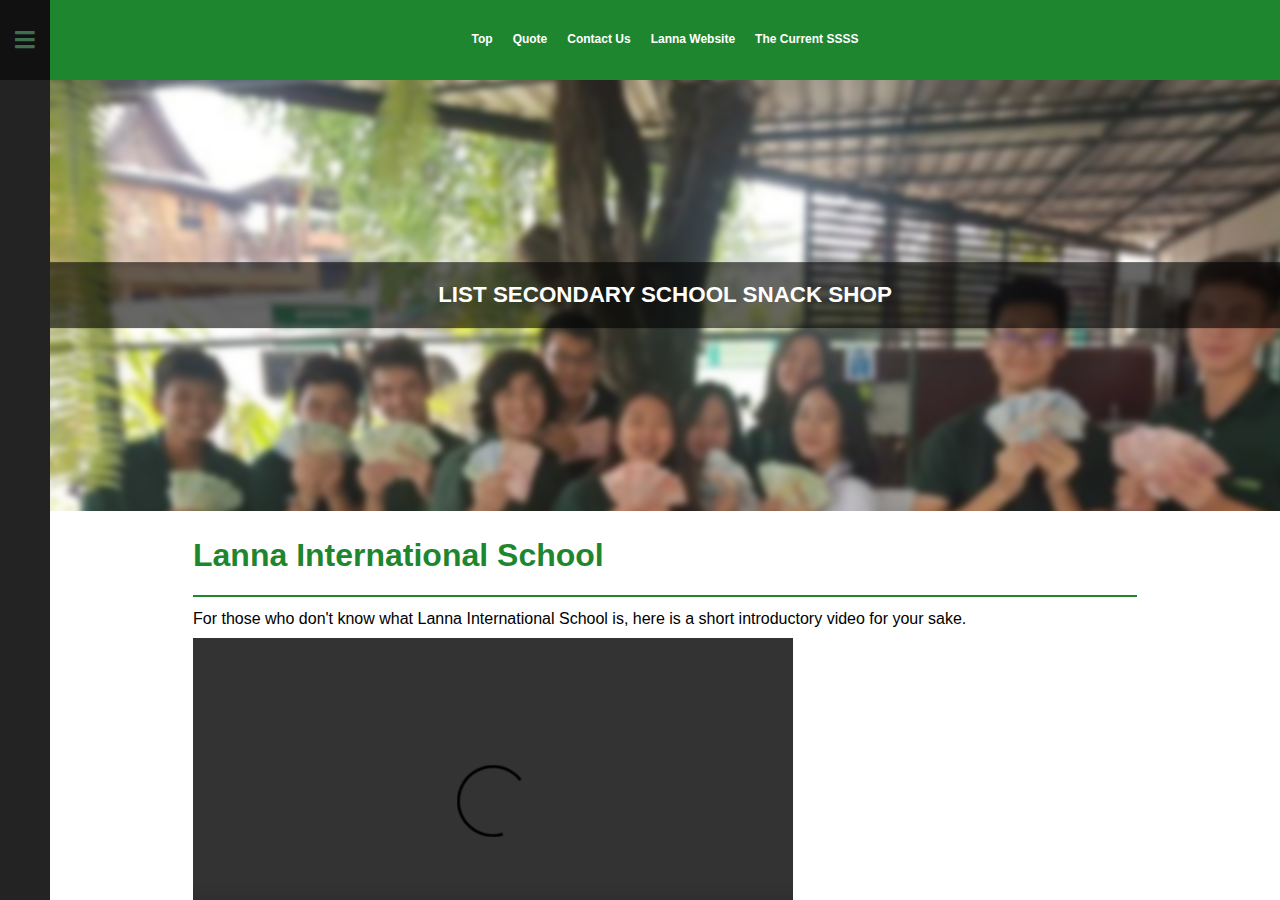
==== index.html @ a1a55ccc "Add files via upload" ====
<!DOCTYPE html>
<html lang="en-US">
    <head><link rel="stylesheet" href="normalize.css">
        <meta charset="UTF-8">
        <meta name="viewport" content="width=device-width, initial-scale=1.0">
        <link rel="stylesheet" type="text/css" href="index.css">
    </head>
    <body id="home" class="open-left">
        <div id="offcanvas-left" class="hide">
            <ul>
                <li><a href="#top" >Top </a></li>
                <li><a href="#quote" >Quote </a></li>
                <li><a href="#contact" >Contact Us </a></li>
                <li><a href="https://www.lannaist.ac.th/" >Lanna Website </a></li>
                <li><a href="current.html" >The Current SSSS </a></li>
            </ul>
        </div>
        <div class="togglebar">
            <!-- adds the class of hide to .offcanvas.left -->
            <div class="toggle" onclick="toggleLeft()">
                <i class="fa fa-bars"></i>
            </div>
        </div>
        <div class="center">
            <header>
                <nav>
                    <ul>
                        <li><a href="#top" >Top </a></li>
                        <li><a href="#quote" >Quote </a></li>
                        <li><a href="#contact" >Contact Us </a></li>
                        <li><a href="https://www.lannaist.ac.th/" >Lanna Website </a></li>
                        <li><a href="current.html" >The Current SSSS </a></li>
                    </ul>
                </nav>
            </header>
            <section>
                <main id="top">
                    <article>
                        <figure class="hero">
                            <img src="images/background.jpg" alt="Kids holding money."/>
                            <figcaption>
                                <h1>LIST Secondary School Snack Shop</h1>
                            </figcaption>
                        </figure>
                        <h2 style="font-size: 2em">Lanna International School</h2>
                        <hr>

                        <p>For those who don't know what Lanna International School is, here is a short introductory video for your sake.</p>

                        <video controls autoplay loop preload width="600" height="350">
                            <source src="lanna.mp4" type="video/mp4">
                        </video>

                        <h2 style="font-size: 2em">Who is the SSSS?</h2>
                        <hr>
                        <p>
                            <b>The Secondary School Snack Shop (SSSS)</b> is the primary source of food for students and teachers at Lanna International School's Secondary campus. With the <i>Year 10 Enterprise class</i> and the help of <em>Mr.Nathan</em>, they work to run the snack shop full of delicious snacks. <strong> For a whle year</strong> they run it themselves.
                        </p>
                        <p>
                            During <strong>break</strong> and <strong>lunch</strong> time <q>the Year 10's</q> sell bakery items, packaged snacks and drinks from the stall in the lunch room. Prices can range anywhere from 10-30 baht.
                        </p>
                        <hr style="width: 820px; color:greenyellow;">
                        <blockquote cite="http://twitter.com" id="quote">
                            <em>"One cannot think well, love well, sleep well, if one has not dined well." - Virginia Woolf</em>
                        </blockquote>
                        <hr style="width: 820px; color: greenyellow;">
                        <p>
                            The following consists of some of the items you might be able to find at the establishment.
                        </p>
                        <!-- Tables-->
                        <table class="styled">
                            <colgroup>
                                <col style="background-color: #59ce8a;" span="3">
                            </colgroup>
                            <thead>
                                <tr>
                                    <th>Food</th>
                                    <th>Price</th>
                                    <th>Ingredients</th>
                                </tr>
                            </thead>
                            <tbody>
                                <tr>
                                    <td>Pizza</td>
                                    <td>25</td>
                                    <td>Pizza dough, the finest tomatoes, ground pork and delectable mozzerella cheese</td>
                                </tr>
                                <tr>
                                    <td>Choclate Croissants</td>
                                    <td>20</td>
                                    <td>Dark choclate, the freshest eggs making the croissant dough and a drizzle of even more chocolate on top</td>
                                </tr>
                                <tr>
                                    <td>Kha Gai</td>
                                    <td>10</td>
                                    <td>Spicy chicken flavour on a chicken stick snack</td>
                                </tr>
                                <tr>
                                    <td>Passion Fruit Juice</td>
                                    <td>20</td>
                                    <td>The liquid essence of passion in a bottle, with the flavour of sweet and sour</td>
                                </tr>
                            </tbody>
                        </table>
                    </article>
                </main>
                <h1 style= "margin-left:175px";> History of the SSSS</h1>
                <hr style= "width:1180px">
                        <div class="new">
                            <p> The SSSS all started in the year of 2018 when the new first class of the new <strong>Enterprise IGCSE</strong> subject was given the task of running the snack shop for the whole year. None knew they were going to do this but were excited of the future and they started to run teh business inherited by the old snack lady. </p>

                            <p>Throughout the year, the students went through multiple problems and walls getting in there way, but they always got past them. They had some bumps including having one of the glass doors on the cabinet break, having to clean the whole shop for the fear of being closed, and dealing with their own <i>useless</i> workers.</p>

                            <p>As they learned new skills in the enterprise class, they implemented them into the shop, further improving it month after month. Some chapters include <strong>finance, skills and business structures.</strong> Then at the end of the year, they split their profits and said goodbye to their business. The year went as so:</p>

                            <ol>
                                <li>Start of learning how to run the snack shop.</li>
                                <li>First couple months with good managers but lots of problems.</li>
                                <li>Start of the downward spiral they were going into.</li>
                                <li>December Break - Enthusiam in the workers lowers and tensions rise.</li>
                                <li>Further plummeting due to bad managers and everyone being tired.</li>
                                <li>Summer break comes and they are done with the hell that was running the business.</li>
                            </ol>

                            <p>Throughout the year, there were some people with valuable roles to the enteprrise and here is a list of them and their roles : </p>

                            <ul>
                                <li>Em Chu for being a great manager, helping with accounting and was there to fix any problem.</li>
                                <li>Stephen Yules for paying their supplier each morning and working the most shift out of everyone throghout the year while helping solve all their financial problems.</li>
                                <li>Nathan Juravaramit for ordering popcorn every week and coming to shift on time.</li>
                            </ul>
                            <p>There were also certain properties of peopel taht casued more work overall for others and created problems in the enterprise which included:</p>

                            <ul>
                                <li>Not coming to work on time</li>
                                <li>Not bothering to come at all</li>
                                <li>Being a bad manager/not doing their job</li>
                                <li>Creating internal problems or discourse with other workers</li>
                            </ul>
                            <p>Even with all these problems, the first year still managed to have a fairly successful year with money given to everyone.</p>
                        </div>
                    <br>
                <footer>
                    <section>
                        <table class="styled">
                            <tr id="contact">
                                <th colspan="2">Working Hours</th>
                            </tr>
                            <tr>
                                <td>Mon-Fri</td>
                                <td>11:05am-11:25am</td>
                            </tr>
                            <tr>
                                <td>Sat-Sun</td>
                                <td>Closed</td>
                            </tr>
                        </table>
                        <table class="styled">
                            <tr>
                                <th colspan="2">Contact Info</th>
                            </tr>
                            <tr>
                                <td>Cell:</td>
                                <td>We don't have a phone number :)</td>
                            </tr>
                            <tr>
                                <td>Email:</td>
                                <td>Anyone from year 10</td>
                            </tr>
                        </table>
                        <iframe src="https://www.google.com/maps/embed?pb=!1m14!1m8!1m3!1d15112.57455480895!2d98.960207!3d18.74712!3m2!1i1024!2i768!4f13.1!3m3!1m2!1s0x0%3A0x465831ff1645fcc2!2sLanna%20International%20School%20-%20Chiang%20Mai%2CThailand!5e0!3m2!1sen!2sth!4v1578632048483!5m2!1sen!2sth" width="400" height="200" frameborder="0" style="border:0;" allowfullscreen="" style="margin-top: 30px;"></iframe>
                    </section>
                    <section>
                        <form action="/action_page.php" id="contact">
                            <legend><b>Contact Us</b></legend>
                            <input type="text" name="fullname" placeholder="Full name">
                            <input type="text" name="email" placeholder="Email">
                            <textarea name="msg" placeholder="Write message here"></textarea>
                            <input type="submit" value="Submit">

                        </form>
                    </section>
                </footer>
            </section>          
        </div>
        <script type="text/javascript" src="index.js"></script>
    </body>
</html>
---- index.css ----
@import url(https://use.fontawesome.com/releases/v5.0.6/css/all.css);
#home {
    --first-color: #1f8630;
    --second-color: #3f6e53;    
    --light-gray: rgb(121, 121, 121);
}

#next {
    --first-color: rgb(23, 134, 57);
    --second-color: rgb(40, 109, 109);    
    --light-gray: rgb(104, 104, 104);
}
html,body {
    padding: 0;
    height: 100%;
    margin: 0px;
    overflow: hidden;
}
h1,h2,h3,h4,h5,h6 {
    margin-bottom: 0.2em;
    padding-bottom: 0.2em;
    color: var(--first-color);
}
p {
    margin-top: 5px;
    margin-bottom: 10px;
}
body {
    display: flex;
}
.wrap {
    left: 280px;
}
#offcanvas-left,
#offcanvas-right {
    flex: 0 0 280px;
    background-color: #111;
    color: white;
    transition-duration: .5s;
}
#offcanvas-left.hide {
    margin-left: -280px;
}
#offcanvas-right.hide {
    margin-right: -280px;
}
.togglebar {
    background-color: #232323;
    flex: 0 0;
    min-width: 50px;
    max-width: 5px;
}
.toggle i {
    height: 80px;
    font-size: 1.4em;
    width: 100%;
    color: var(--first-color);
    display: flex;   
    align-items: center;
    justify-content: center;
    background-color: #111;
}
.toggle i:hover {
    color: var(--second-color);
}
.center {
    display: flex;
    flex-direction: column;
    flex: 1 1 auto;
    min-width: 95%;
}
.center header {
    background-color: var(--first-color);
    color: white;
}
header {
    background-color: blueviolet;
    flex: 0 0 40px;
    color: white;
    
    /* justify-content: center; */
    padding: 20px;
}
header nav {
    background-color: transparent;
}
header nav ul {
    display: flex;
    justify-content: space-between;
    width: 100%;
}
header nav a {
    color: white;
    text-decoration: none;
    font-size: 12px;
}
.center header nav a:hover {
    text-decoration: underline
}
nav {
    background-color: #f0f0f0;
}
nav ul {
    padding: 0;
    margin: 0;
    display: flex;
    justify-content: space-around;

}
nav ul li{
    list-style-type: none;
    padding-left: 0;
    margin-left: 0;
    display: inline-flex;
    padding: 10px;
}
nav a {
    text-decoration: none;
}
nav a:hover {
    text-decoration: underline;
}

.center section {
    flex: 1 1 auto;
    overflow-y: auto;
}

header {
    display: flex;
    align-items: center;
    justify-content: center;
    font-weight: bold;
}

figure.hero {
    position: relative;
    height: 0;
    padding-left: 0;
    padding-bottom: 35%;
    overflow: hidden;
    margin: 0;
}
figure.hero img {
	-webkit-filter: blur(3px);
	filter: blur(3px);
    transform: scale(1.03);
}
figure.hero figcaption{
    position: absolute;
    font-style: normal;
    padding: 0;
    margin: 0;
    left: 0;
    top: 50%;
    color: white;
    
    transform: translateY(-50%);
    text-align: center;
    width: 100%;
    background-color: rgba(0,0,0,.6);
    padding: 20px 0;
}
figure.hero figcaption * {
    font-weight: bold;
    font-size: 1.4em;
    text-transform: uppercase;
    color: white;
    margin: 0;
    padding: 0;
}
#offcanvas-left ul,
#offcanvas-right ul {
    padding: 0
}
#offcanvas-left ul li,
#offcanvas-right ul li {
    color: white;
    list-style-type: none;
    padding-left: 0;
    margin-left: 0;
    padding: 10px; 
    border-bottom: 1px solid #222
    
}
#offcanvas-left a,
#offcanvas-right a {
    color: white;
    text-decoration: none;
}

#offcanvas-left li:hover a,
#offcanvas-right li:hover a {
    color: var(--first-color);
}


footer {
    display: grid;
    grid-template-columns: 10% 1fr 1fr 10%;
    grid-column-gap: 20px;
    background-color: var(--second-color);
    flex: 0 0 80px;
    flex-direction: row;
    padding: 40px 0px;
    /* min-height: 80px; */
}
footer section:first-child {
    grid-column: 2;
}
.no-style li {
    list-style-type: none;
}

.no-style ul {
    margin-top: 0;
    padding: 0;
}

.no-style b {
    margin-bottom: 0;
    padding: 0;
}
.no-style address {
    font-style: normal;
}
form {
    /* width: 100%; */
    background-color: white;
    padding: 20px;
    /* display: flex; */
    /* flex-direction: row; */
    border-radius: 5px;
    display: flex;
    flex-direction: column;
    /* max-width: 425px; */
    /* width: 100%; */
    /* padding: 20px 20px; */
}

form input, textarea {
    margin: 10px 0;
    border: 0;
    background-color: lightgray;
    border-radius: 5px;
    padding: 10px;
}

form input[type=submit] {
    /* width: 100%; */
    background-color: var(--first-color);
}

form textarea {
    min-height: 60px;
    max-height: 100px;
    resize: vertical;
}

main {
    min-height: 500px;
}
article {
    display: grid;
    grid-template-columns: 10% 1fr 10%;
    grid-column-gap: 20px;
    padding-bottom: 100px;
}

article > * {
    grid-column: 2;
    min-width: 0;
}

article > figure {
    grid-column: 1 / -1;
    margin-bottom: 20px;
}

article > aside {
    grid-column: 3;
    color: #666;
    font-size: 0.8em;
    padding-right: 20px;
}

article > blockquote {
    grid-column: 2 / -2;
    margin: 10px 0;
    color: rgb(0, 0, 0);
    font-size: 1.4em;
    line-height: 1.4em;
    border-top: 10px rgb(71, 182, 126);
    border-bottom: 10px rgb(71, 182, 126);
    padding-left: 20px;
    margin-left: -20px;
    text-align: center;
}

.new {
    margin-left: 180px;
    margin-right: 175px;
}

/* Table styles */

table.styled {
    width: 100%;
    border-collapse: collapse;
}
table.styled thead, table.styled th {
    background-color: #dfdfdf;
}
table.styled thead, table.styled th {
    text-align: center;
}
table.styled th, table.styled td {
    border: 1px solid lightgray;
    padding: 5px;
}
footer table.styled th {
    background: none;
    text-align: left;
}
footer table.styled th, footer table.styled td {
    border: 0;
}



p mark {
    background-color: var(--first-color);
    padding: 0 5px;
    color: white;
    font-weight: normal;
}
hr {
    background-color: var(--first-color);
    height: 2px;
    width: 100%;
    border: 0;
}
/* General styling */


img {
    width: 100%;
}

.line-numbers a {
    text-decoration: none;
    color: #000;
    padding-right: 1em;
}

code {
    background: #eee;
    padding: 2px 5px;
}

pre {
    background: #eee;
    padding: 10px 15px;
    overflow: auto;
}

pre > code {
    padding: 0;
}
.responsive-vid {
	position: relative;
	padding-bottom: 56.25%; /* 16:9 */
	padding-top: 25px;
	height: 0;
}
.responsive-vid iframe,
.responsive-vid video {
	position: absolute;
	top: 0;
	left: 0;
	width: 100%;
	height: 100%;
}
.column {
    float: left;
    width: 33.33%;
    padding:2px;
    margin:30px;
    border:6px black groove;
  }
  
  .row::after {
    content: "";
    clear: both;
    display: table;
  }
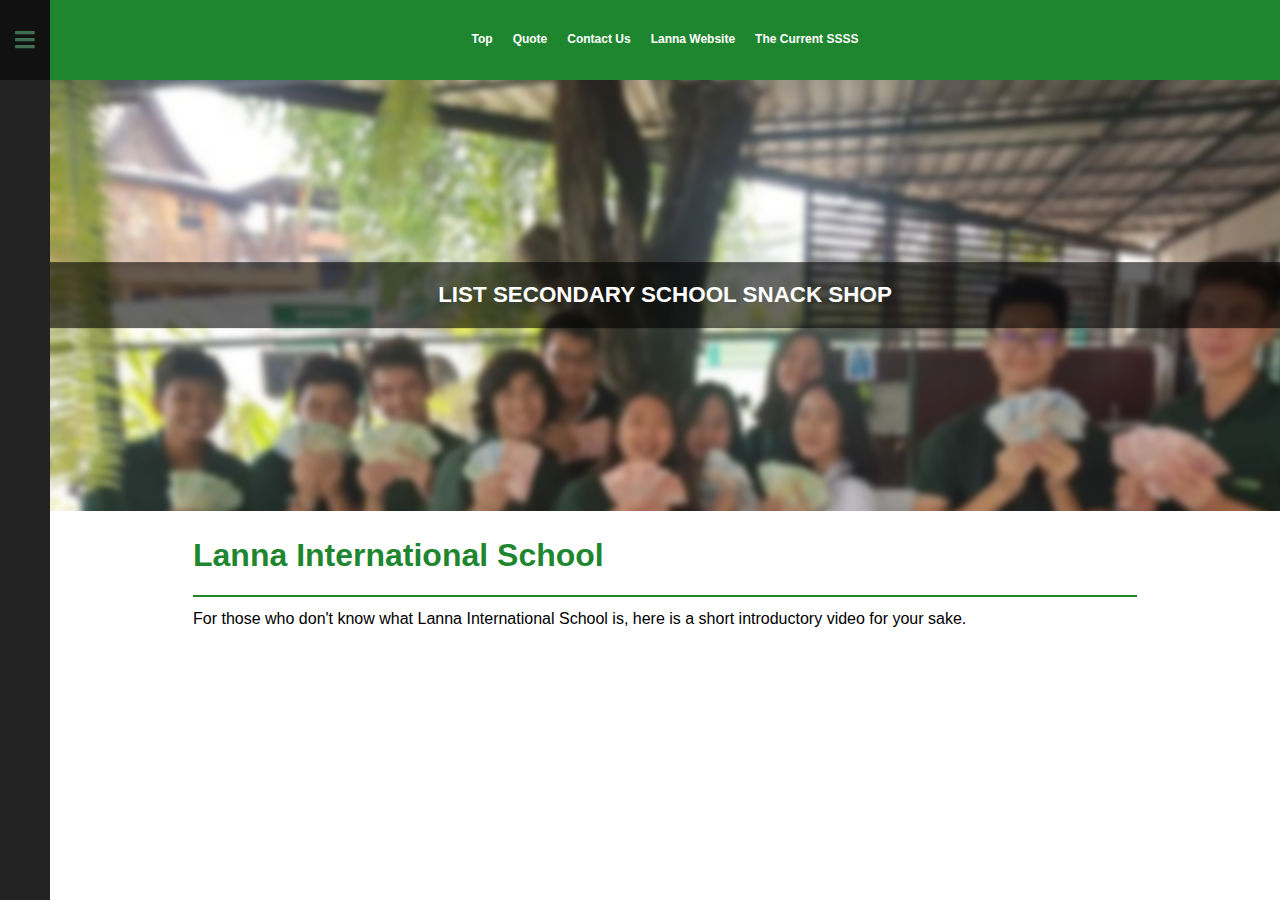
==== commit 57dc2b56: "Add files via upload" ====
--- a/index.html
+++ b/index.html
@@ -47,9 +47,7 @@
 
                         <p>For those who don't know what Lanna International School is, here is a short introductory video for your sake.</p>
 
-                        <video controls autoplay loop preload width="600" height="350">
-                            <source src="lanna.mp4" type="video/mp4">
-                        </video>
+                        <iframe width="560" height="315" src="https://www.youtube.com/embed/hPlQThozZbE" frameborder="0" allow="accelerometer; autoplay; encrypted-media; gyroscope; picture-in-picture" allowfullscreen></iframe>
 
                         <h2 style="font-size: 2em">Who is the SSSS?</h2>
                         <hr>
